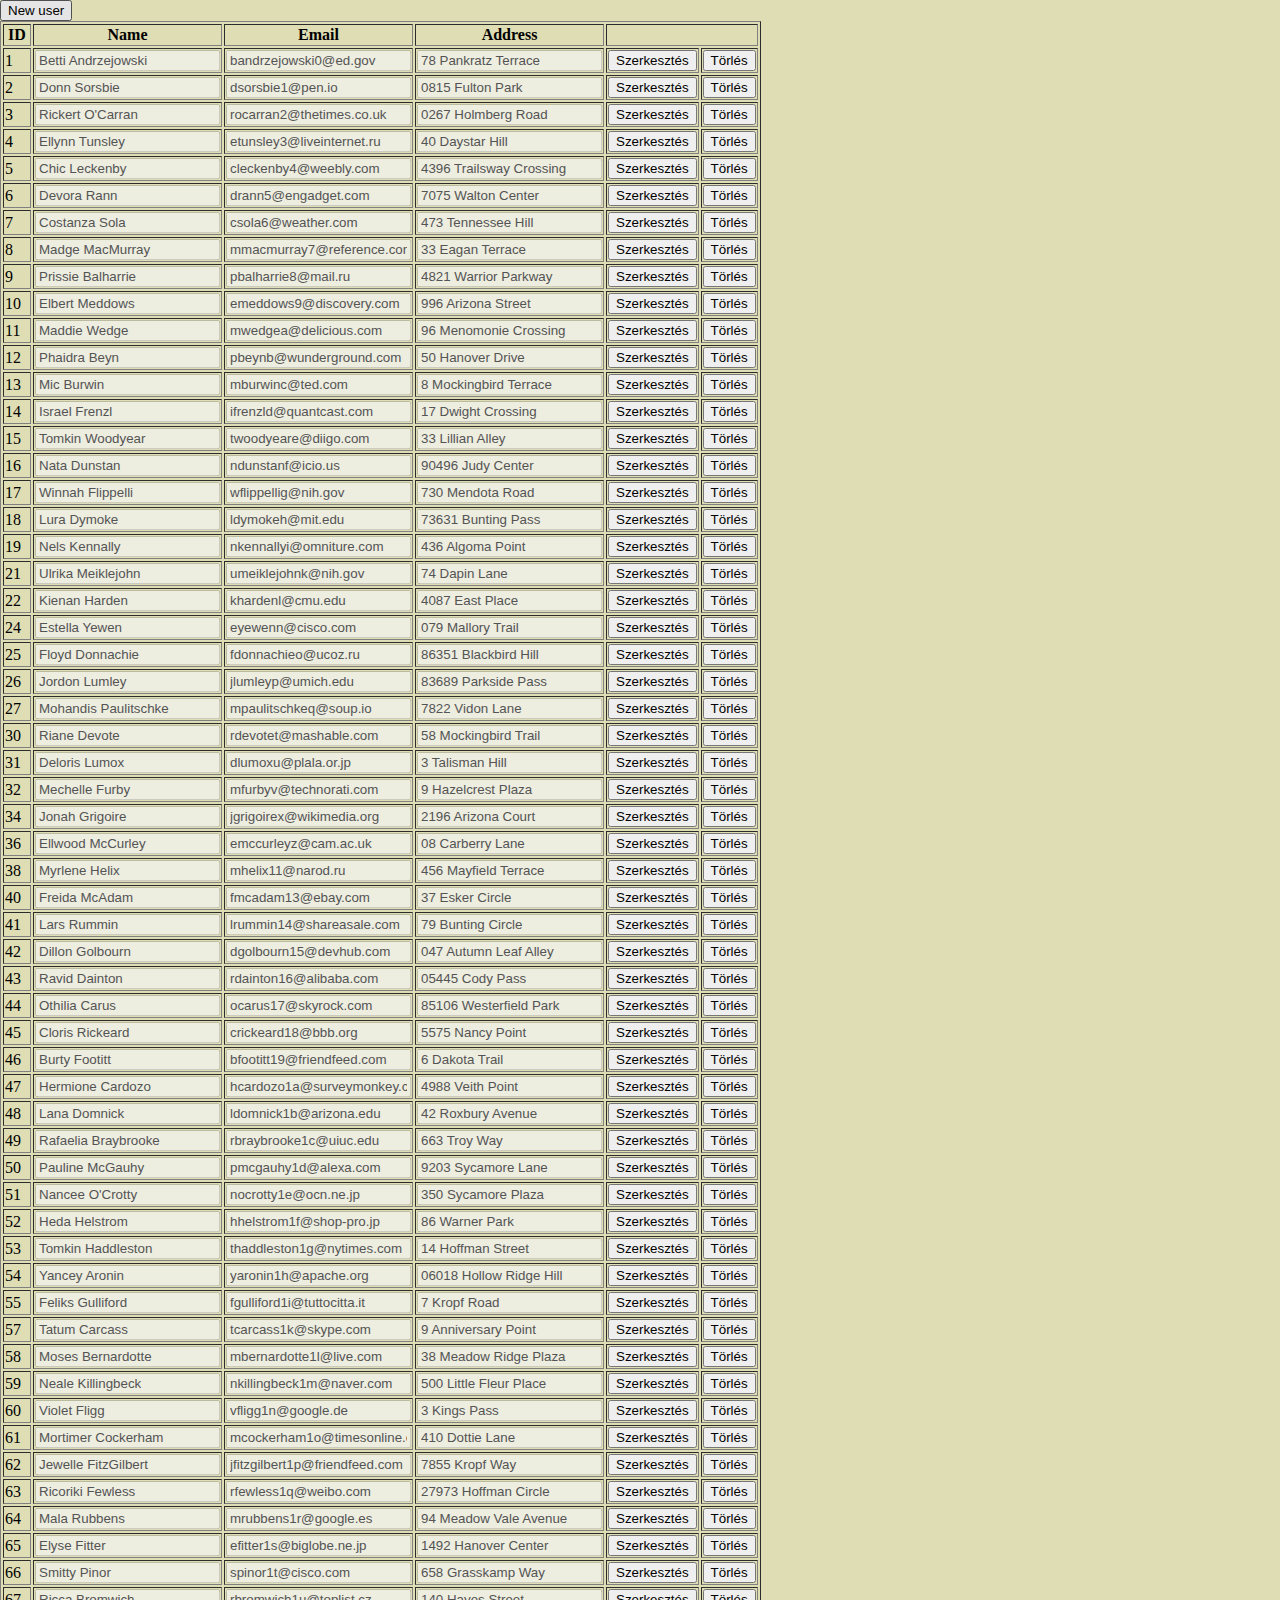
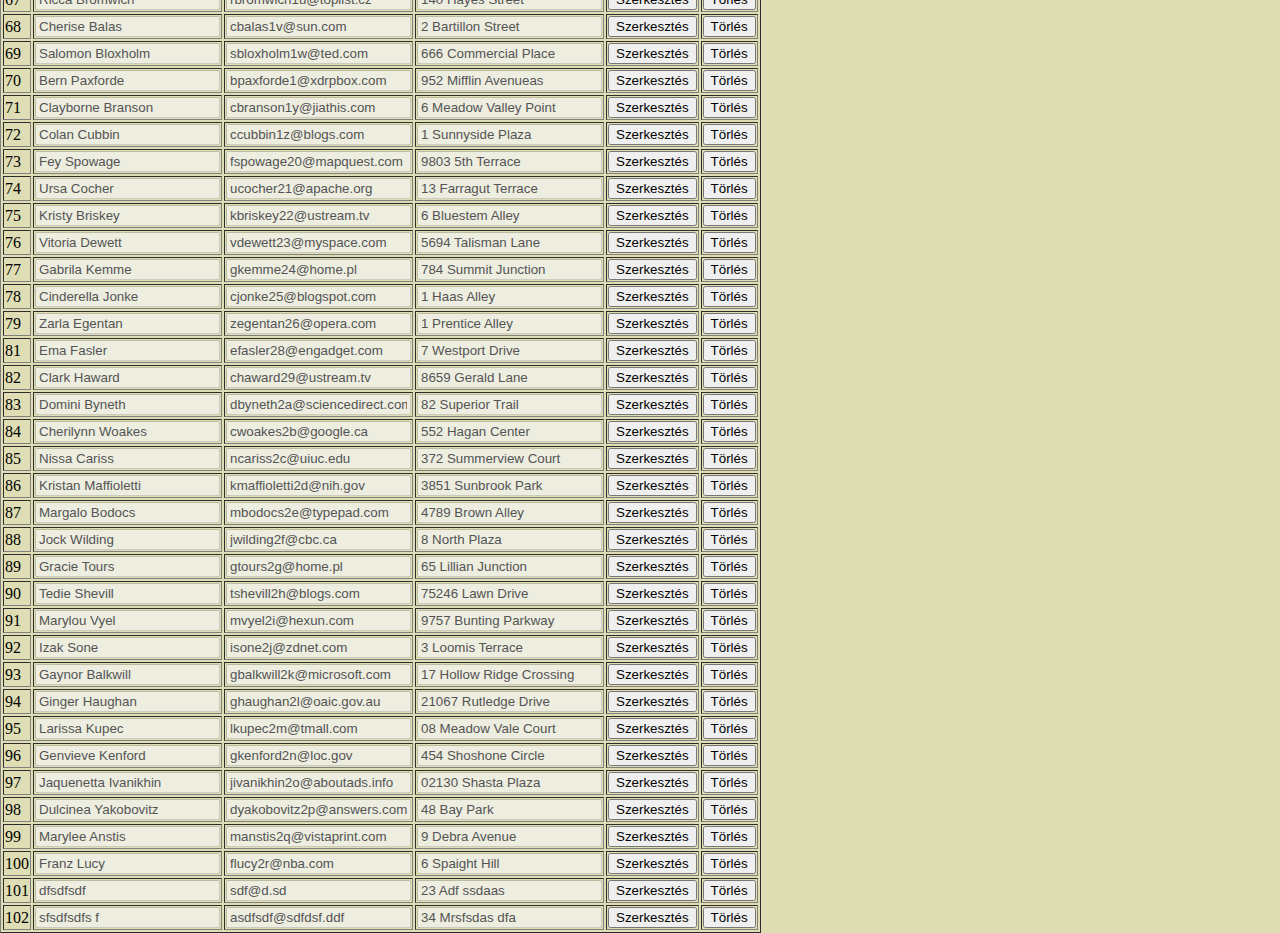
==== admin.html @ a06aa83d "hogy mit, azt nem tudom, a git kéri" ====
<!DOCTYPE html>
<html lang="hu">

<head>
    <meta charset="UTF-8">
    <meta name="viewport"
          content="width=device-width, initial-scale=1.0">
    <meta http-equiv="X-UA-Compatible"
          content="ie=edge">
    <title>Admin</title>
    <link rel="stylesheet"
          href="/style/style.css">
</head>

<body>
    <main>
        <div id="divForNewUser">
            <h1>Add New User</h1>
            <label for="addNewUserName">Name</label>
            <input type="text"
                   name="addNewUserName"
                   id="addNewUserName"
                   required>
            <label for="addNewUserEmail">E-mail</label>
            <input type="e-mail"
                   name="addNewUserEmail"
                   id="addNewUserEmail"
                   required>
            <label for="addNewUserAddress">Address</label>
            <input type="text"
                   name="addNewUserAddress"
                   id="addNewUserAddress"
                   required>
            <button id="saveNewUserBtn"
                    type="button"
                    onclick="saveNewUser()">Save</button>
        </div>
        <div id="divForMessages"
             class="alert">
            <span id="fieldForMessages"></span>
        </div>
        <button id="hideAddFormBtn"
                onclick="hideAddForm()">Hide Form</button>
        <!-- gomb új júzer létrehozásához, block-ra állítja az inputmezőket -->
        <button onclick="openAddForm()">New user</button>

        <div class="removeQuestion">
            <p>Biztos kiakarod törölni?</p>
            <button id="yes">Igen</button>
            <button id="no">Nem</button>
        </div>
        <div class="removeQuestion"></div>
        <div class="saveQestion">
        </div>
        <div class="users">
            <table border="1px solid">
                <thead>
                    <tr>
                        <th>
                            ID
                        </th>
                        <th>
                            Name
                        </th>
                        <th>
                            Email
                        </th>
                        <th>
                            Address
                        </th>
                        <th colspan="2"></th>
                    </tr>
                </thead>
                <tbody class="Users_data">

                </tbody>
            </table>
        </div>
    </main>

    <script src="/scripts/scripts.js"></script>
</body>

</html>
---- style/style.css ----
html,
body {
    background: #DEDDB4;
    margin: 0;
}

h1 {
    font: 1.6em Verdana, Geneva, sans-serif;
    font-size: xx-large;
    margin: 40px;
    color: rgb(83, 104, 138);
}

.container {
    border: 1px solid indigo;
    background: #38C1CB80;
    box-sizing: border-box;
    border-radius: 10%;
    position: relative;
    margin: 20vh 90vh;
    width: 400px;
    height: 500px;
}

p {
    margin: 40px;
    font-size: larger;
}

/*Táblázathoz*/
.removeQuestion,
.saveQestion,
.btnSave{
   display: none;
}

/*új júzer felvitelekor vált block-ra*/
#divForNewUser {
    display: none;
}

/*akkor láthatól, ha nyitva az új júzer form*/
#hideAddFormBtn {
    display: none;
}
.targetEditBtn{
    display: none;
}
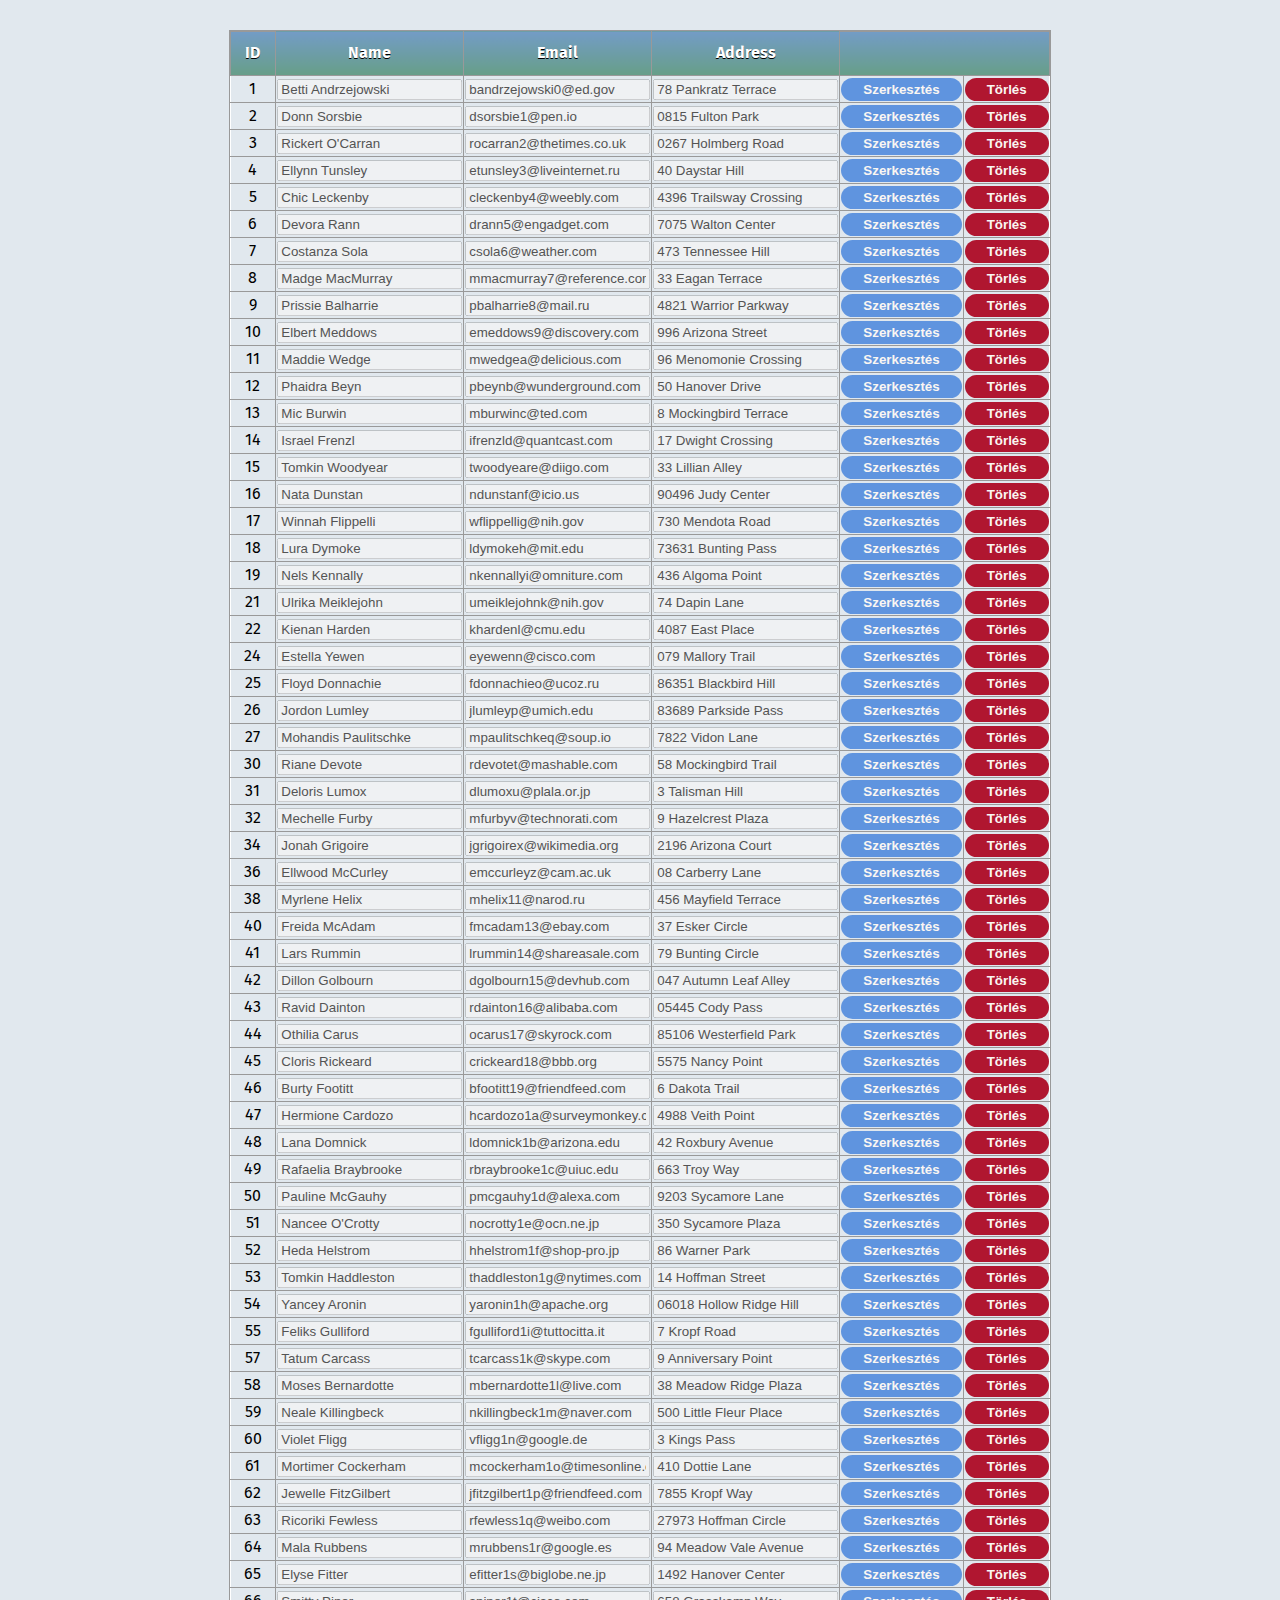
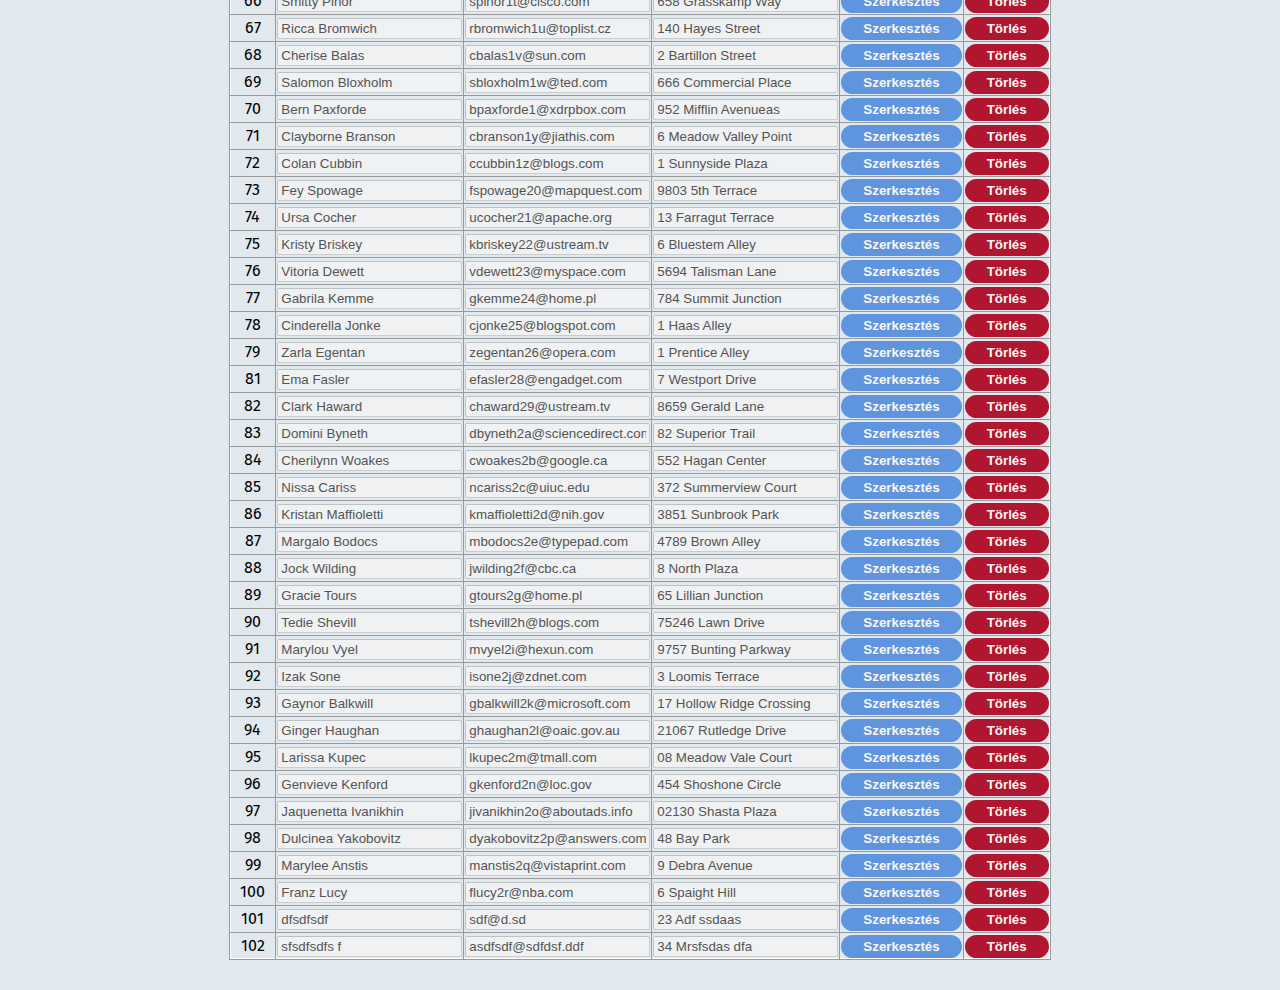
==== commit f0e178d3: "most már jó lesz? látjátok?" ====
--- a/admin.html
+++ b/admin.html
@@ -1,57 +1,17 @@
 <!DOCTYPE html>
 <html lang="hu">
-
 <head>
     <meta charset="UTF-8">
-    <meta name="viewport"
-          content="width=device-width, initial-scale=1.0">
-    <meta http-equiv="X-UA-Compatible"
-          content="ie=edge">
+    <meta name="viewport" content="width=device-width, initial-scale=1.0">
+    <meta http-equiv="X-UA-Compatible" content="ie=edge">
     <title>Admin</title>
-    <link rel="stylesheet"
-          href="/style/style.css">
+    <link rel="stylesheet" href="style/style.css">
 </head>
-
 <body>
     <main>
-        <div id="divForNewUser">
-            <h1>Add New User</h1>
-            <label for="addNewUserName">Name</label>
-            <input type="text"
-                   name="addNewUserName"
-                   id="addNewUserName"
-                   required>
-            <label for="addNewUserEmail">E-mail</label>
-            <input type="e-mail"
-                   name="addNewUserEmail"
-                   id="addNewUserEmail"
-                   required>
-            <label for="addNewUserAddress">Address</label>
-            <input type="text"
-                   name="addNewUserAddress"
-                   id="addNewUserAddress"
-                   required>
-            <button id="saveNewUserBtn"
-                    type="button"
-                    onclick="saveNewUser()">Save</button>
-        </div>
-        <div id="divForMessages"
-             class="alert">
-            <span id="fieldForMessages"></span>
-        </div>
-        <button id="hideAddFormBtn"
-                onclick="hideAddForm()">Hide Form</button>
-        <!-- gomb új júzer létrehozásához, block-ra állítja az inputmezőket -->
-        <button onclick="openAddForm()">New user</button>
-
-        <div class="removeQuestion">
-            <p>Biztos kiakarod törölni?</p>
-            <button id="yes">Igen</button>
-            <button id="no">Nem</button>
-        </div>
         <div class="removeQuestion"></div>
         <div class="saveQestion">
-        </div>
+            </div>
         <div class="users">
             <table border="1px solid">
                 <thead>
@@ -63,7 +23,7 @@
                             Name
                         </th>
                         <th>
-                            Email
+                            Email 
                         </th>
                         <th>
                             Address
@@ -72,13 +32,12 @@
                     </tr>
                 </thead>
                 <tbody class="Users_data">
-
+                    
                 </tbody>
             </table>
         </div>
     </main>
-
-    <script src="/scripts/scripts.js"></script>
+   
+    <script src="scripts/scripts.js"></script>
 </body>
-
 </html>--- a/style/style.css
+++ b/style/style.css
@@ -1,48 +1,155 @@
-html,
-body {
-    background: #DEDDB4;
+@import url("https://fonts.googleapis.com/css?family=Fira+Sans");
+
+html, body {
+    min-height: 100vh;
+    background-color: #E1E8EE;
+    align-items: center;
+	justify-content: center;
     margin: 0;
+    font-family: "Fira Sans", Helvetica, Arial, sans-serif;
 }
 
 h1 {
-    font: 1.6em Verdana, Geneva, sans-serif;
-    font-size: xx-large;
-    margin: 40px;
-    color: rgb(83, 104, 138);
+    margin-top: 15vh;
+    margin-left: 35vw;
+	color: #53688A;
 }
 
-.container {
-    border: 1px solid indigo;
-    background: #38C1CB80;
-    box-sizing: border-box;
-    border-radius: 10%;
-    position: relative;
-    margin: 20vh 90vh;
-    width: 400px;
-    height: 500px;
+table {
+    border: 1px solid #999;
+    border-collapse: collapse;
+	line-height: 24px;
+	margin: 30px auto;
+	text-align: center;
 }
 
-p {
-    margin: 40px;
-    font-size: larger;
+th{
+    border: 1px solid #999;
+    background: linear-gradient(#739CC6, #679E88);
+    color: #fff;
+    font-weight: bold;
+	padding: 10px 15px;
+	position: relative;
+	text-shadow: 0 1px 0 #000;	
+}
+
+th:after {
+    display: block;
+	left: 0;
+}
+
+th:first-child {
+	box-shadow: inset 1px 1px 0 #999;
+}
+
+th:last-child {
+	box-shadow: inset -1px 1px 0 #999;
+} */
+
+tr {
+    border: 1px solid #999;
+}
+
+td {
+	border: 1px solid #999;
+	transition: all 300ms;
+}
+
+td:first-child {
+	box-shadow: inset 1px 0 0 #fff;
+}	
+
+td:last-child {
+	box-shadow: inset -1px 0 0 #fff;
+}	
+
+tr:last-of-type td {
+	box-shadow: inset 0 -1px 0 #fff; 
+}
+
+tr:last-of-type td:first-child {
+	box-shadow: inset 1px -1px 0 #fff;
+}	
+
+tr:last-of-type td:last-child {
+	box-shadow: inset -1px -1px 0 #fff;
+}	
+
+tbody:hover td {
+	color: transparent;
+	text-shadow: 0 0 3px #aaa;
+}
+
+tbody:hover tr:hover td {
+	color: #444;
+	text-shadow: 0 1px 0 #fff;
 }
 
 /*Táblázathoz*/
 .removeQuestion,
-.saveQestion,
+.saveQestion{
+    background: #666666BF;
+    color: #AF1724;
+    font-size: large;
+    display: none;
+    position: fixed;
+    width: 100%;
+    top: 0;
+    z-index: 1; 
+}
+
+.btnDelete {
+    background-color: #AB001C;
+    color: #FDF8F3;
+    border:0;
+    border-radius: 15px;
+    display: block;
+    font-weight: bold;
+    cursor: pointer;
+    opacity: .9;
+    z-index: 1;
+    margin: 0;
+    padding: 4px 22px;
+}
+
+.btnEdit {
+    background-color: #528CDE;
+    color: #FDF8F3;
+    border:0;
+    border-radius: 15px;
+    display: block;
+    font-weight: bold;
+    cursor: pointer;
+    opacity: .9;
+    z-index: 1;
+    margin: 0;
+    padding: 4px 22px; 
+}
+
 .btnSave{
-   display: none;
+    display: none;
+    color: #FDF8F3;
+    background-color: #AB001C;
+    border:0;
+    border-radius: 15px;
+    font-weight: bold;
+    cursor: pointer;
+    opacity: .9;
+    z-index: 1;
+    margin: 0;
+    padding: 4px 37px;
+}
+
+.saveQuestionDisplayBlock,
+.removeQuestionDisplayBlock,
+.btnSaveDisplayBlock{
+    display: block;
+}
+.targetEditBtn{
+    display: none;
 }
 
 /*új júzer felvitelekor vált block-ra*/
 #divForNewUser {
     display: none;
-}
-
-/*akkor láthatól, ha nyitva az új júzer form*/
-#hideAddFormBtn {
-    display: none;
-}
-.targetEditBtn{
-    display: none;
 }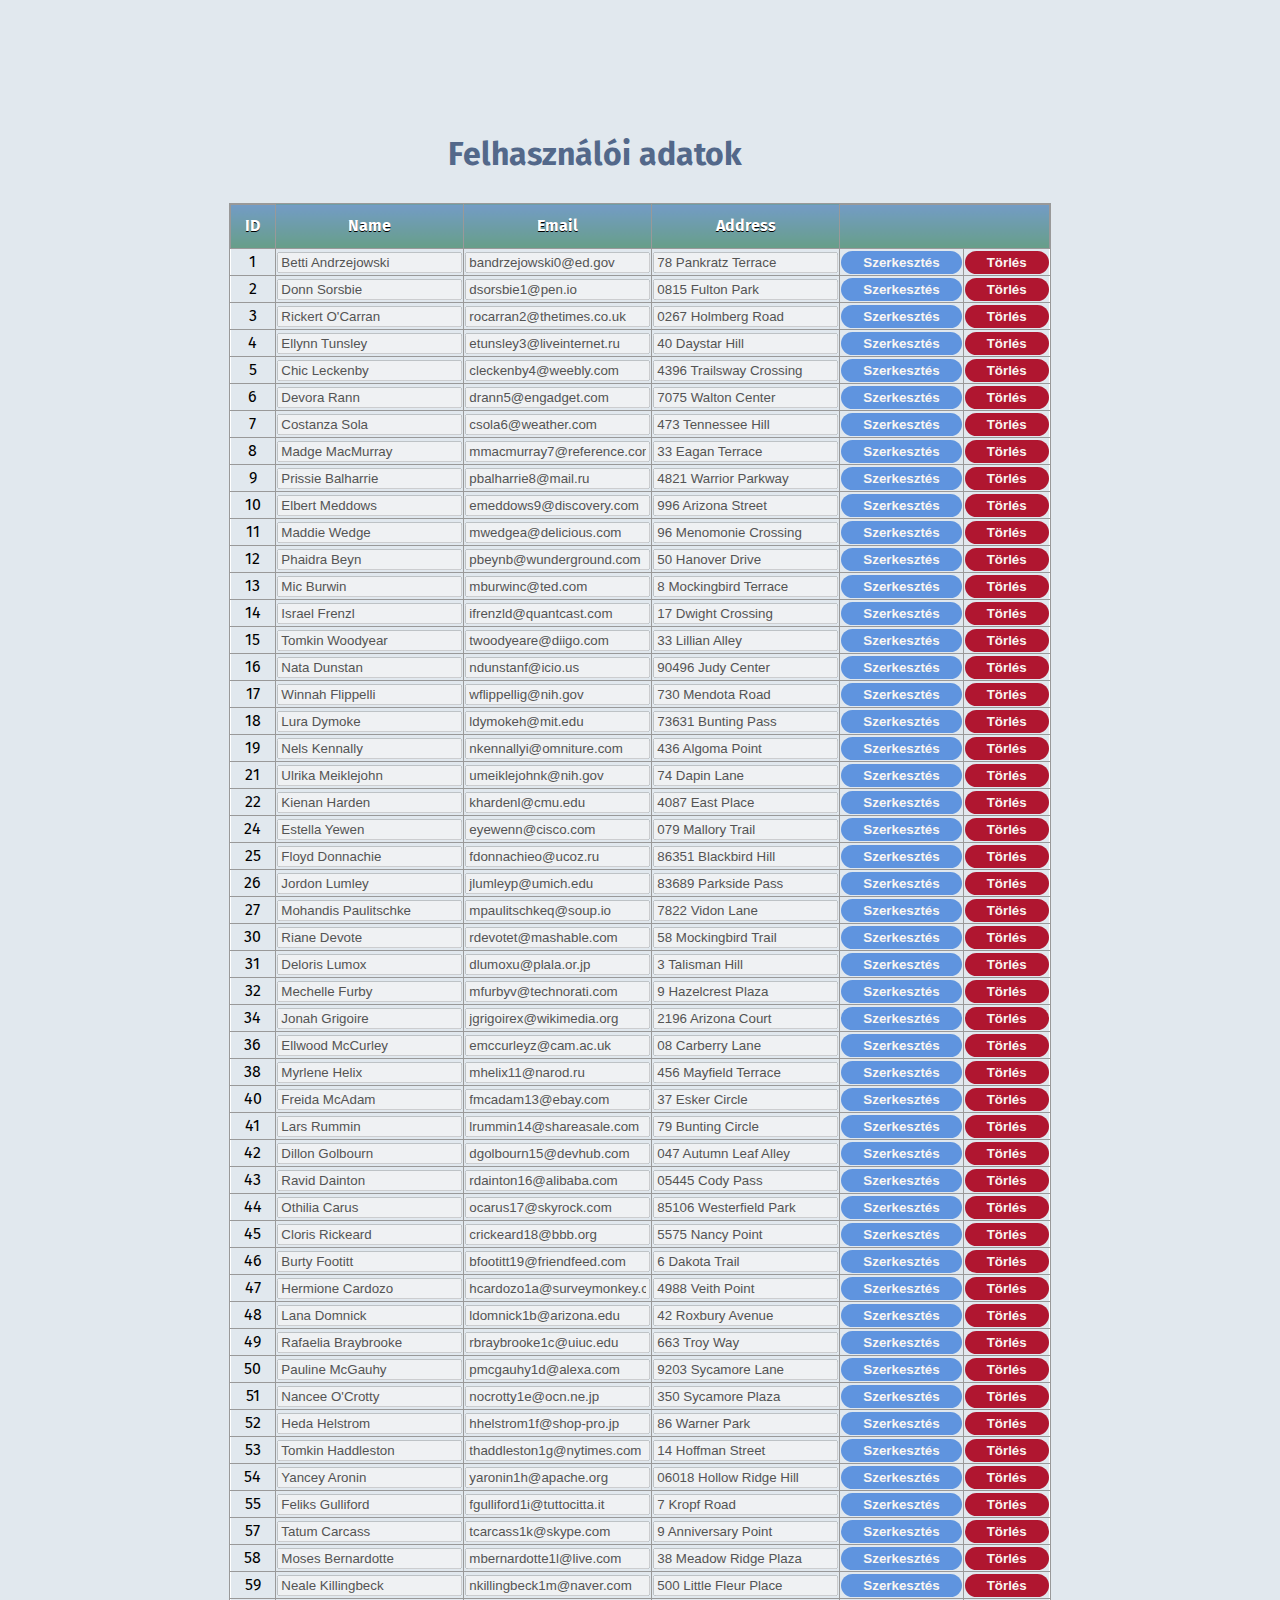
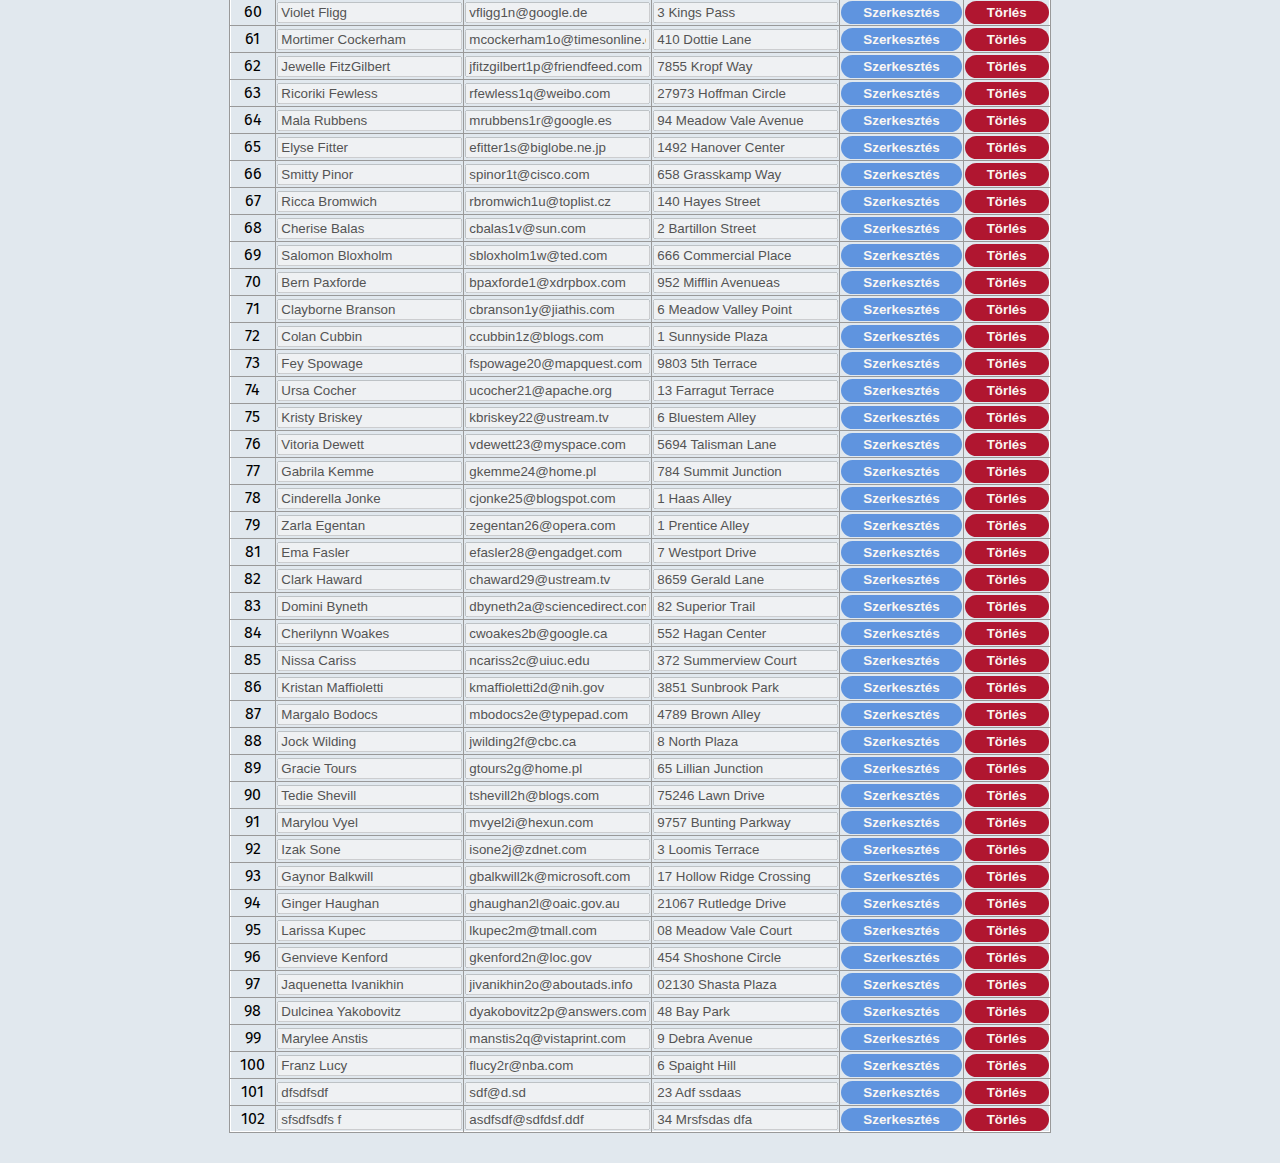
==== commit 53a1bd95: "h1 added" ====
--- a/admin.html
+++ b/admin.html
@@ -5,13 +5,14 @@
     <meta name="viewport" content="width=device-width, initial-scale=1.0">
     <meta http-equiv="X-UA-Compatible" content="ie=edge">
     <title>Admin</title>
-    <link rel="stylesheet" href="style/style.css">
+    <link rel="stylesheet" href="/style/style.css">
 </head>
 <body>
     <main>
         <div class="removeQuestion"></div>
         <div class="saveQestion">
             </div>
+            <h1>Felhasználói adatok</h1>
         <div class="users">
             <table border="1px solid">
                 <thead>
@@ -38,6 +39,6 @@
         </div>
     </main>
    
-    <script src="scripts/scripts.js"></script>
+    <script src="/scripts/scripts.js"></script>
 </body>
 </html>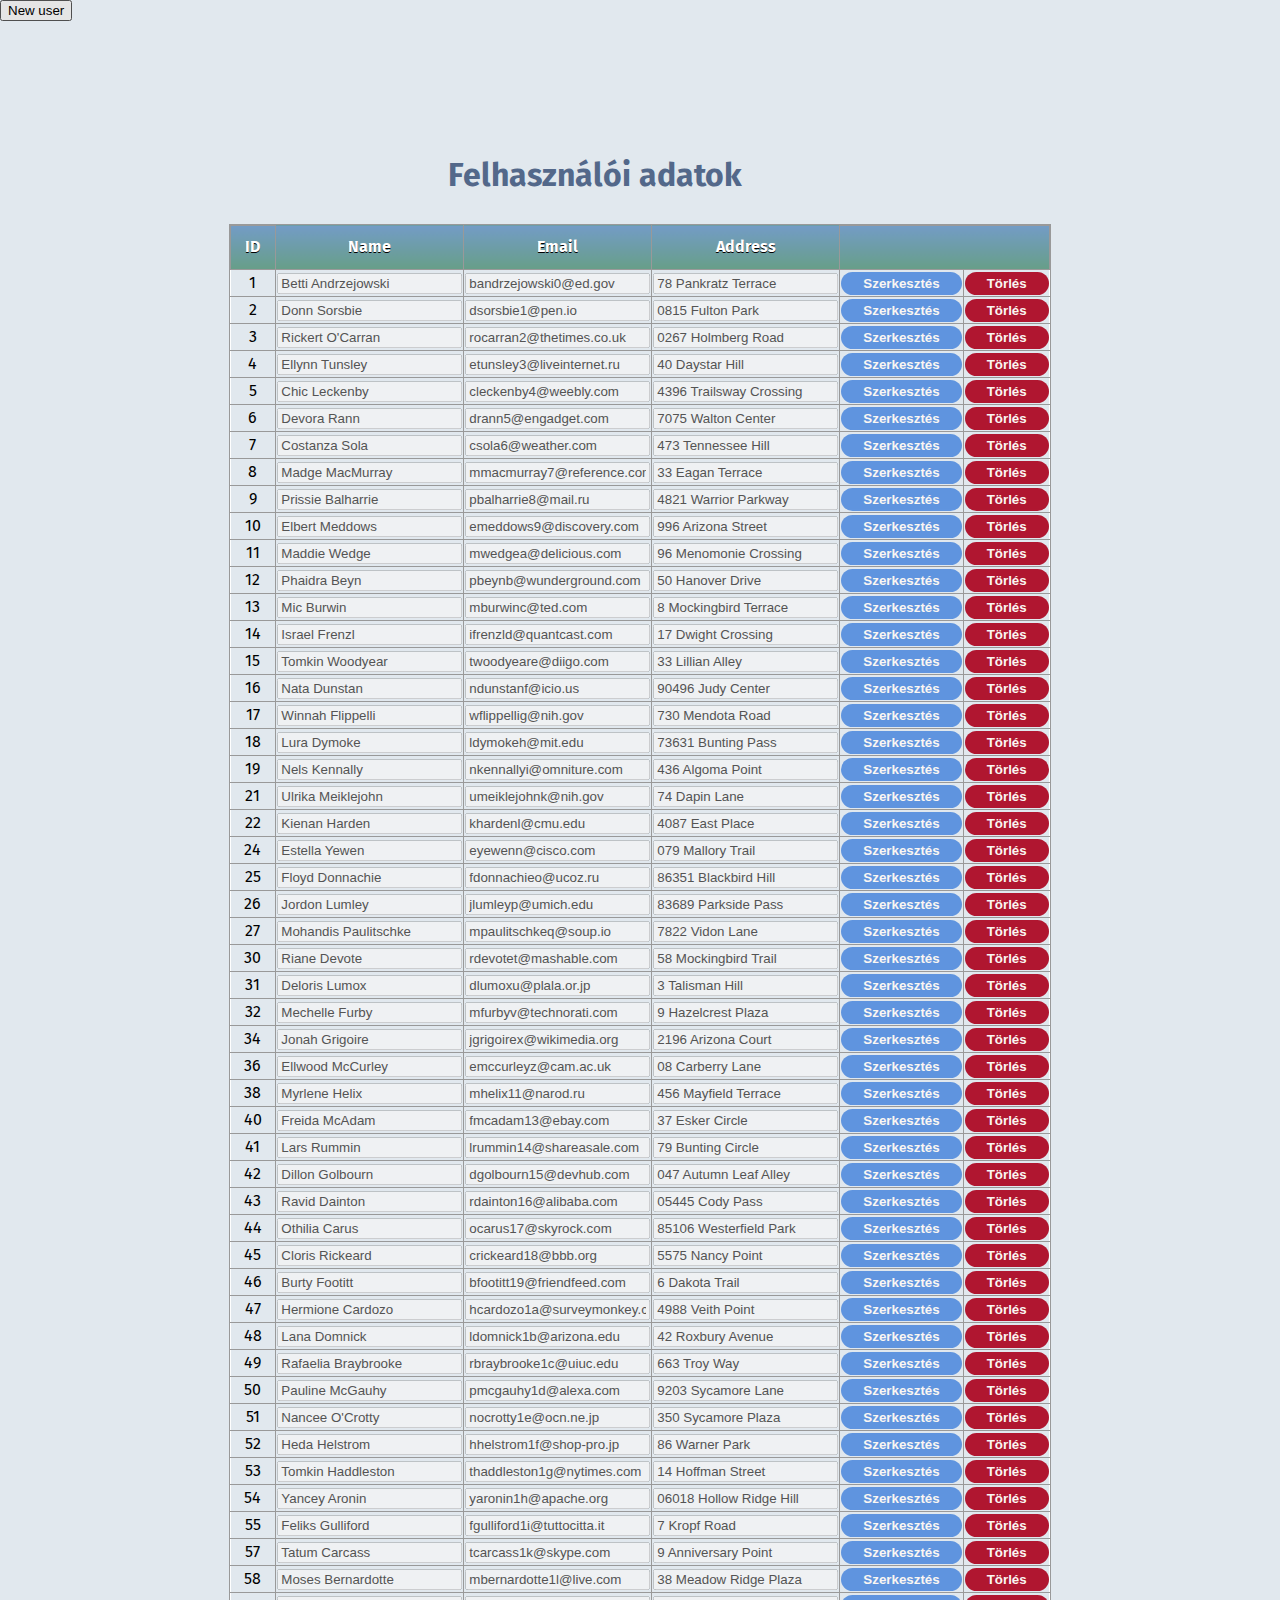
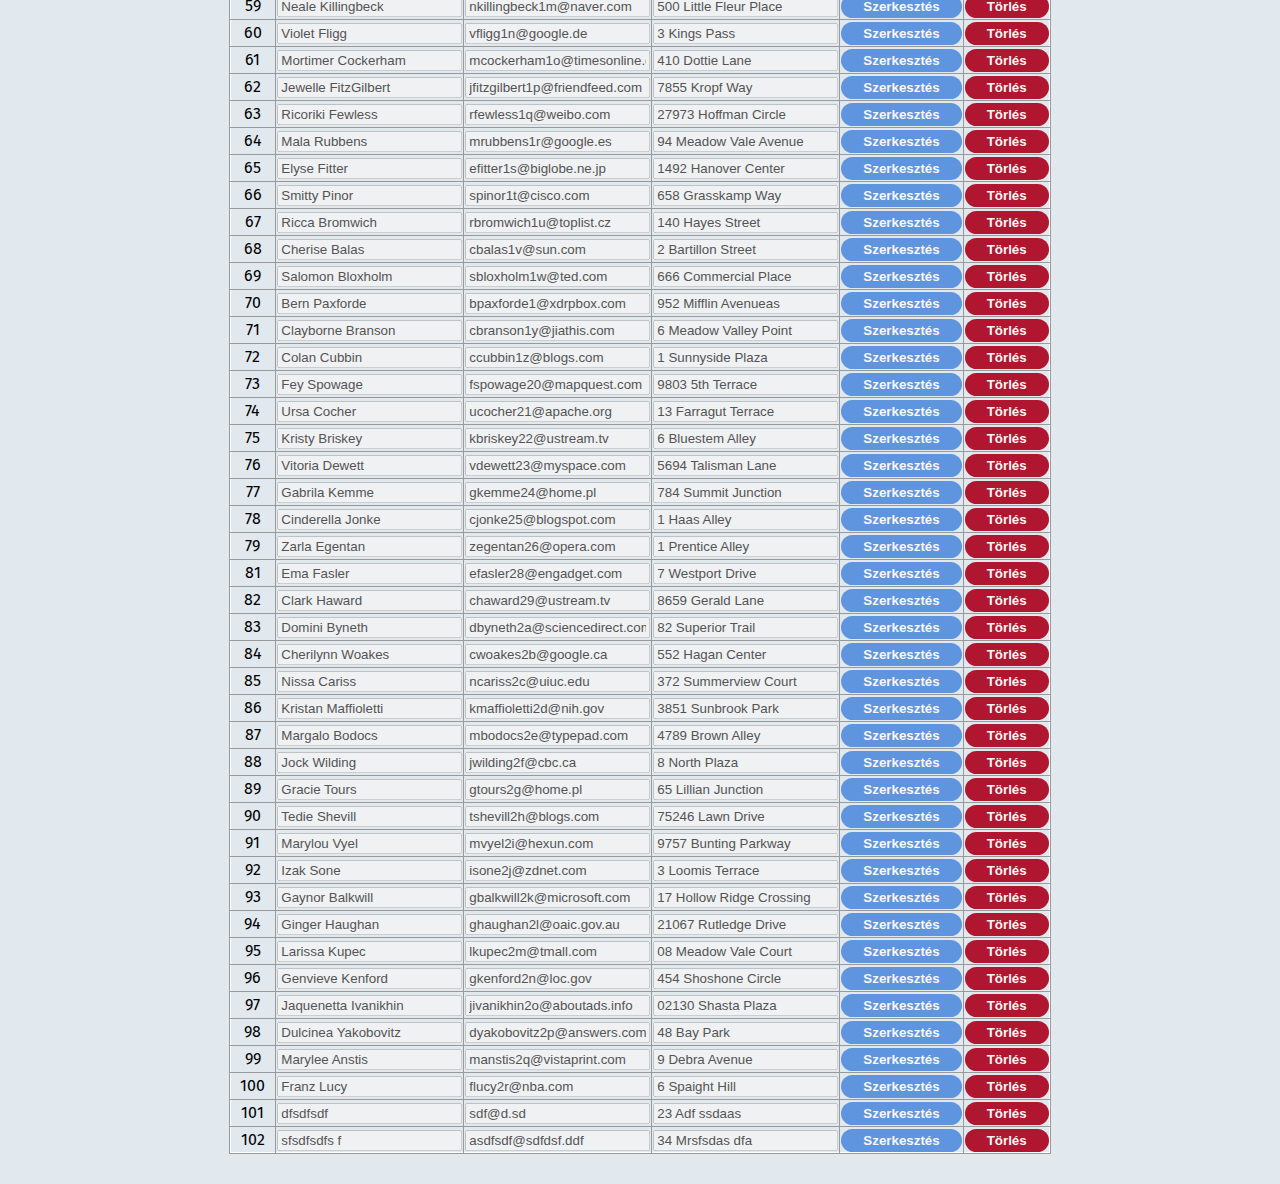
==== commit b3669652: "formázás csak" ====
--- a/admin.html
+++ b/admin.html
@@ -1,18 +1,59 @@
 <!DOCTYPE html>
 <html lang="hu">
+
 <head>
     <meta charset="UTF-8">
-    <meta name="viewport" content="width=device-width, initial-scale=1.0">
-    <meta http-equiv="X-UA-Compatible" content="ie=edge">
+    <meta name="viewport"
+          content="width=device-width, initial-scale=1.0">
+    <meta http-equiv="X-UA-Compatible"
+          content="ie=edge">
     <title>Admin</title>
-    <link rel="stylesheet" href="/style/style.css">
+    <link rel="stylesheet"
+          href="/style/style.css">
 </head>
+
 <body>
     <main>
+        <div id="divForNewUser">
+            <h1>Add New User</h1>
+            <label for="addNewUserName">Name</label>
+            <input type="text"
+                   name="addNewUserName"
+                   id="addNewUserName"
+                   required>
+            <label for="addNewUserEmail">E-mail</label>
+            <input type="e-mail"
+                   name="addNewUserEmail"
+                   id="addNewUserEmail"
+                   required>
+            <label for="addNewUserAddress">Address</label>
+            <input type="text"
+                   name="addNewUserAddress"
+                   id="addNewUserAddress"
+                   required>
+            <button id="saveNewUserBtn"
+                    type="button"
+                    onclick="saveNewUser()">Save</button>
+        </div>
+        <div id="divForMessages"
+             class="alert">
+            <span id="fieldForMessages"></span>
+        </div>
+        <!-- gomb a form elrejtéséhez -->
+        <button id="hideAddFormBtn"
+                onclick="hideAddForm()">Hide Form</button>
+        <!-- gomb új júzer létrehozásához, block-ra állítja az inputmezőket -->
+        <button onclick="openAddForm()">New user</button>
+
+        <div class="removeQuestion">
+            <p>Biztos kiakarod törölni?</p>
+            <button id="yes">Igen</button>
+            <button id="no">Nem</button>
+        </div>
         <div class="removeQuestion"></div>
         <div class="saveQestion">
-            </div>
-            <h1>Felhasználói adatok</h1>
+        </div>
+        <h1>Felhasználói adatok</h1>
         <div class="users">
             <table border="1px solid">
                 <thead>
@@ -24,7 +65,7 @@
                             Name
                         </th>
                         <th>
-                            Email 
+                            Email
                         </th>
                         <th>
                             Address
@@ -33,12 +74,13 @@
                     </tr>
                 </thead>
                 <tbody class="Users_data">
-                    
+
                 </tbody>
             </table>
         </div>
     </main>
-   
+
     <script src="/scripts/scripts.js"></script>
 </body>
+
 </html>--- a/style/style.css
+++ b/style/style.css
@@ -62,7 +62,6 @@
 td:last-child {
 	box-shadow: inset -1px 0 0 #fff;
 }	
-
 tr:last-of-type td {
 	box-shadow: inset 0 -1px 0 #fff; 
 }
@@ -85,17 +84,18 @@
 	text-shadow: 0 1px 0 #fff;
 }
 
-/*Táblázathoz*/
-.removeQuestion,
-.saveQestion{
-    background: #666666BF;
-    color: #AF1724;
-    font-size: large;
+.btnSave{
     display: none;
-    position: fixed;
-    width: 100%;
-    top: 0;
-    z-index: 1; 
+    color: #FDF8F3;
+    background-color: #AB001C;
+    border:0;
+    border-radius: 15px;
+    font-weight: bold;
+    cursor: pointer;
+    opacity: .9;
+    z-index: 1;
+    margin: 0;
+    padding: 4px 37px;
 }
 
 .btnDelete {
@@ -126,30 +126,28 @@
     padding: 4px 22px; 
 }
 
-.btnSave{
+/*Táblázathoz*/
+.removeQuestion,
+.saveQestion{
+    background: #666666BF;
+    color: #AF1724;
+    font-size: large;
     display: none;
-    color: #FDF8F3;
-    background-color: #AB001C;
-    border:0;
-    border-radius: 15px;
-    font-weight: bold;
-    cursor: pointer;
-    opacity: .9;
-    z-index: 1;
-    margin: 0;
-    padding: 4px 37px;
-}
-
-.saveQuestionDisplayBlock,
-.removeQuestionDisplayBlock,
-.btnSaveDisplayBlock{
-    display: block;
-}
-.targetEditBtn{
-    display: none;
+    position: fixed;
+    width: 100%;
+    top: 0;
+    z-index: 1; 
 }
 
 /*új júzer felvitelekor vált block-ra*/
 #divForNewUser {
     display: none;
+}
+
+/*akkor láthatól, ha nyitva az új júzer form*/
+#hideAddFormBtn {
+    display: none;
+}
+.targetEditBtn{
+    display: none;
 }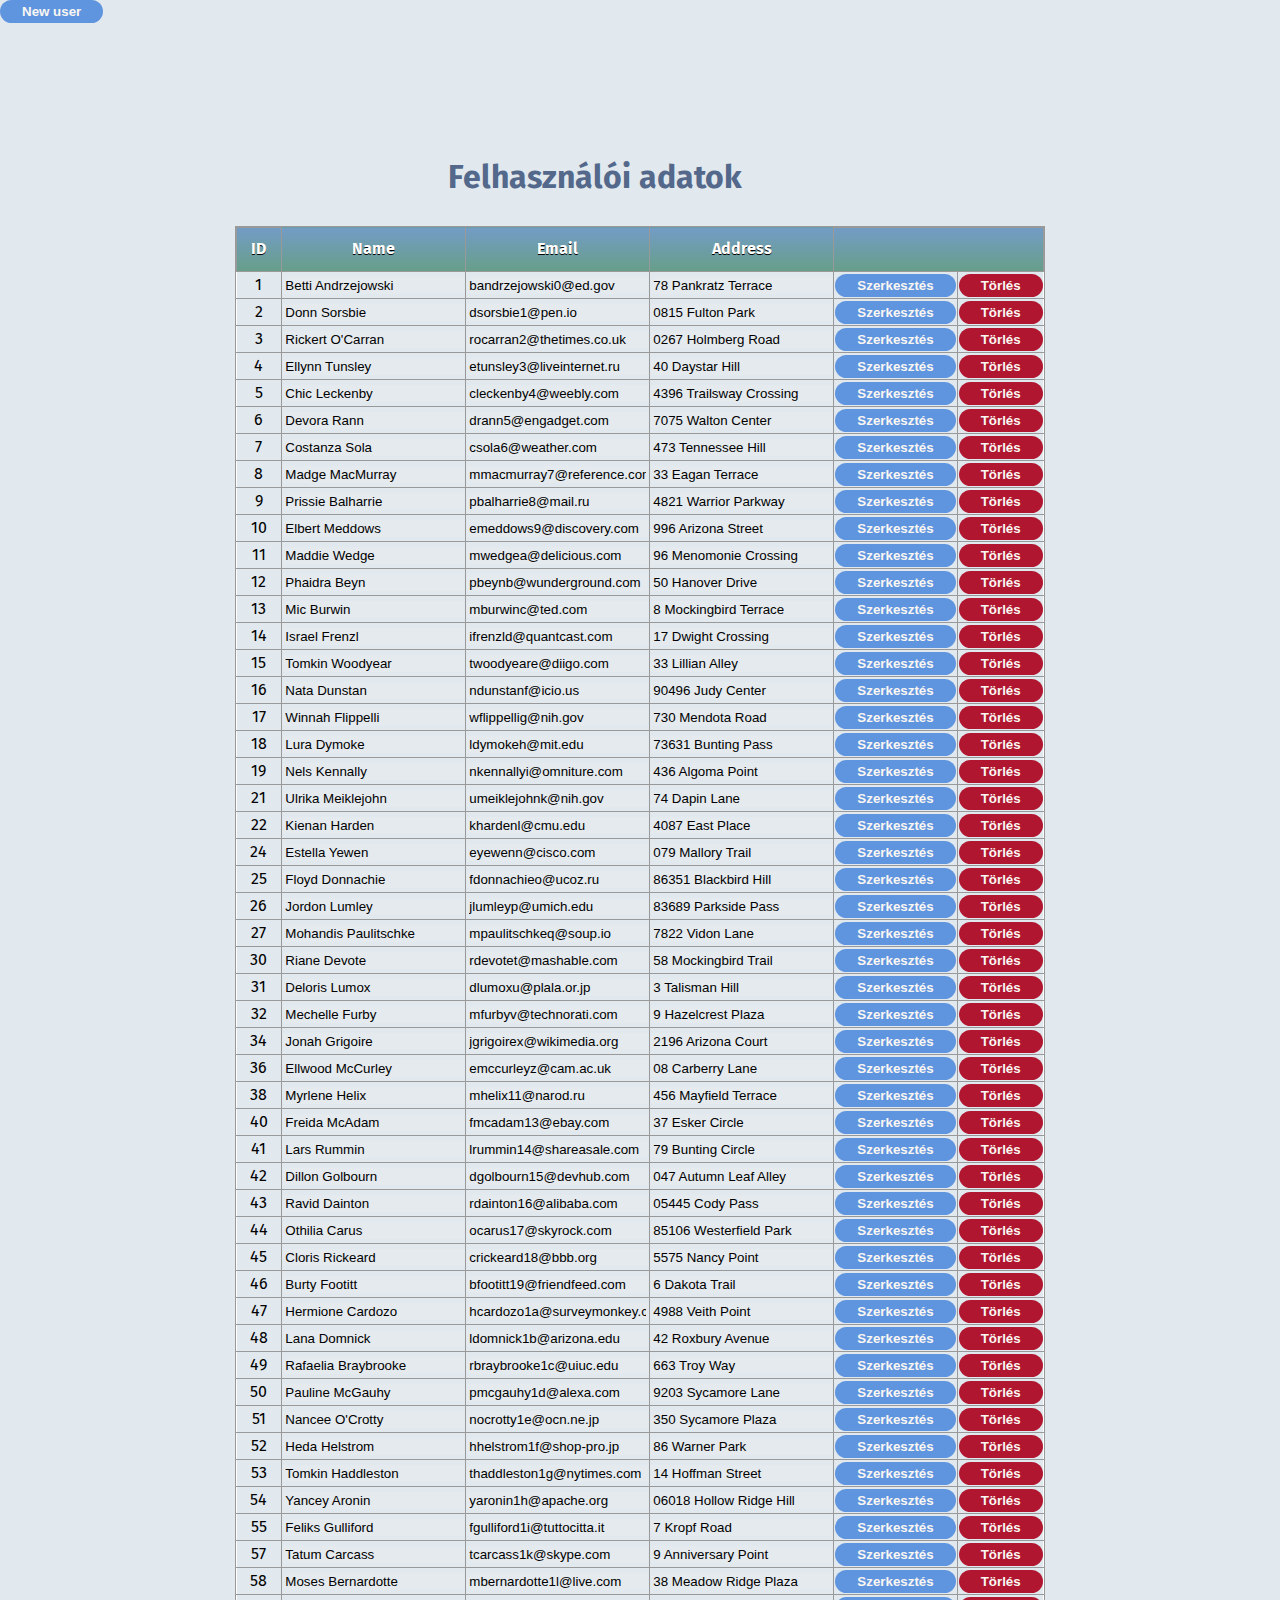
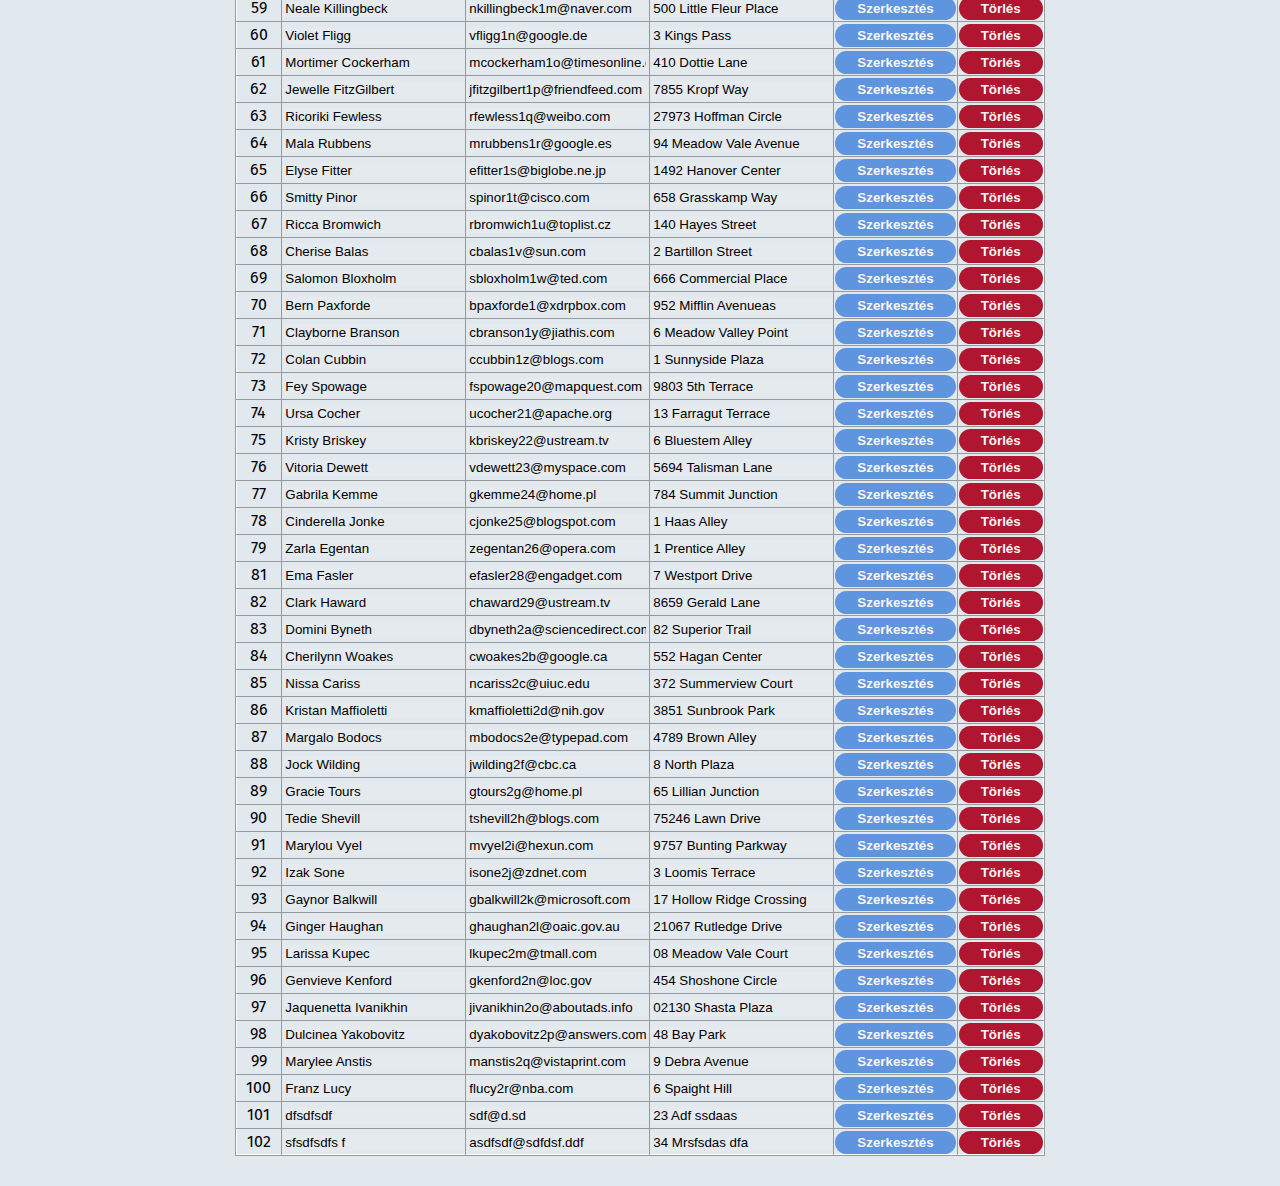
==== commit 1975bcf8: "további formázás" ====
--- a/admin.html
+++ b/admin.html
@@ -1,59 +1,55 @@
 <!DOCTYPE html>
 <html lang="hu">
-
 <head>
     <meta charset="UTF-8">
-    <meta name="viewport"
-          content="width=device-width, initial-scale=1.0">
-    <meta http-equiv="X-UA-Compatible"
-          content="ie=edge">
+    <meta name="viewport" content="width=device-width, initial-scale=1.0">
+    <meta http-equiv="X-UA-Compatible" content="ie=edge">
     <title>Admin</title>
-    <link rel="stylesheet"
-          href="/style/style.css">
+    <link rel="stylesheet" href="style/style.css">
 </head>
-
 <body>
     <main>
-        <div id="divForNewUser">
-            <h1>Add New User</h1>
-            <label for="addNewUserName">Name</label>
-            <input type="text"
-                   name="addNewUserName"
-                   id="addNewUserName"
-                   required>
-            <label for="addNewUserEmail">E-mail</label>
-            <input type="e-mail"
-                   name="addNewUserEmail"
-                   id="addNewUserEmail"
-                   required>
-            <label for="addNewUserAddress">Address</label>
-            <input type="text"
-                   name="addNewUserAddress"
-                   id="addNewUserAddress"
-                   required>
-            <button id="saveNewUserBtn"
-                    type="button"
-                    onclick="saveNewUser()">Save</button>
-        </div>
-        <div id="divForMessages"
-             class="alert">
-            <span id="fieldForMessages"></span>
-        </div>
-        <!-- gomb a form elrejtéséhez -->
-        <button id="hideAddFormBtn"
-                onclick="hideAddForm()">Hide Form</button>
-        <!-- gomb új júzer létrehozásához, block-ra állítja az inputmezőket -->
-        <button onclick="openAddForm()">New user</button>
-
-        <div class="removeQuestion">
-            <p>Biztos kiakarod törölni?</p>
-            <button id="yes">Igen</button>
-            <button id="no">Nem</button>
-        </div>
+            <div id="divForNewUser">
+                    <h1>Add New User</h1>
+                    <label for="addNewUserName">Name</label>
+                    <input type="text"
+                           name="addNewUserName"
+                           id="addNewUserName"
+                           required>
+                    <label for="addNewUserEmail">E-mail</label>
+                    <input type="e-mail"
+                           name="addNewUserEmail"
+                           id="addNewUserEmail"
+                           required>
+                    <label for="addNewUserAddress">Address</label>
+                    <input type="text"
+                           name="addNewUserAddress"
+                           id="addNewUserAddress"
+                           required>
+                    <button id="saveNewUserBtn"
+                            type="button"
+                            class="saveNewUserBtn"
+                            onclick="saveNewUser()">Save</button>
+                </div>
+                <div id="divForMessages"
+                     class="alert">
+                    <span id="fieldForMessages"></span>
+                </div>
+                <!-- gomb a form elrejtéséhez -->
+                <button class="saveNewUserBtn" id="hideAddFormBtn"
+                        onclick="hideAddForm()">Hide Form</button>
+                <!-- gomb új júzer létrehozásához, block-ra állítja az inputmezőket -->
+                <button class="saveNewUserBtn" onclick="openAddForm()">New user</button>
+        
+                <div class="removeQuestion">
+                    <p>Biztos kiakarod törölni?</p>
+                    <button id="yes">Igen</button>
+                    <button id="no">Nem</button>
+                </div>        
         <div class="removeQuestion"></div>
         <div class="saveQestion">
-        </div>
-        <h1>Felhasználói adatok</h1>
+            </div>
+            <h1>Felhasználói adatok</h1>
         <div class="users">
             <table border="1px solid">
                 <thead>
@@ -65,7 +61,7 @@
                             Name
                         </th>
                         <th>
-                            Email
+                            Email 
                         </th>
                         <th>
                             Address
@@ -74,13 +70,12 @@
                     </tr>
                 </thead>
                 <tbody class="Users_data">
-
+                    
                 </tbody>
             </table>
         </div>
     </main>
-
-    <script src="/scripts/scripts.js"></script>
+   
+    <script src="scripts/scripts.js"></script>
 </body>
-
 </html>--- a/style/style.css
+++ b/style/style.css
@@ -50,6 +50,10 @@
     border: 1px solid #999;
 }
 
+td input:disabled{
+    border: none;
+    color: #000;
+}
 td {
 	border: 1px solid #999;
 	transition: all 300ms;
@@ -62,6 +66,7 @@
 td:last-child {
 	box-shadow: inset -1px 0 0 #fff;
 }	
+
 tr:last-of-type td {
 	box-shadow: inset 0 -1px 0 #fff; 
 }
@@ -84,18 +89,17 @@
 	text-shadow: 0 1px 0 #fff;
 }
 
-.btnSave{
+/*Táblázathoz*/
+.removeQuestion,
+.saveQestion{
+    background: #666666BF;
+    color: #AF1724;
+    font-size: large;
     display: none;
-    color: #FDF8F3;
-    background-color: #AB001C;
-    border:0;
-    border-radius: 15px;
-    font-weight: bold;
-    cursor: pointer;
-    opacity: .9;
-    z-index: 1;
-    margin: 0;
-    padding: 4px 37px;
+    position: fixed;
+    width: 100%;
+    top: 0;
+    z-index: 1; 
 }
 
 .btnDelete {
@@ -112,7 +116,7 @@
     padding: 4px 22px;
 }
 
-.btnEdit {
+.btnEdit, .saveNewUserBtn {
     background-color: #528CDE;
     color: #FDF8F3;
     border:0;
@@ -126,17 +130,27 @@
     padding: 4px 22px; 
 }
 
-/*Táblázathoz*/
-.removeQuestion,
-.saveQestion{
-    background: #666666BF;
-    color: #AF1724;
-    font-size: large;
+.btnSave{
     display: none;
-    position: fixed;
-    width: 100%;
-    top: 0;
-    z-index: 1; 
+    color: #FDF8F3;
+    background-color: #AB001C;
+    border:0;
+    border-radius: 15px;
+    font-weight: bold;
+    cursor: pointer;
+    opacity: .9;
+    z-index: 1;
+    margin: 0;
+    padding: 4px 37px;
+}
+
+.saveQuestionDisplayBlock,
+.removeQuestionDisplayBlock,
+.btnSaveDisplayBlock{
+    display: block;
+}
+.targetEditBtn{
+    display: none;
 }
 
 /*új júzer felvitelekor vált block-ra*/
@@ -147,7 +161,4 @@
 /*akkor láthatól, ha nyitva az új júzer form*/
 #hideAddFormBtn {
     display: none;
-}
-.targetEditBtn{
-    display: none;
 }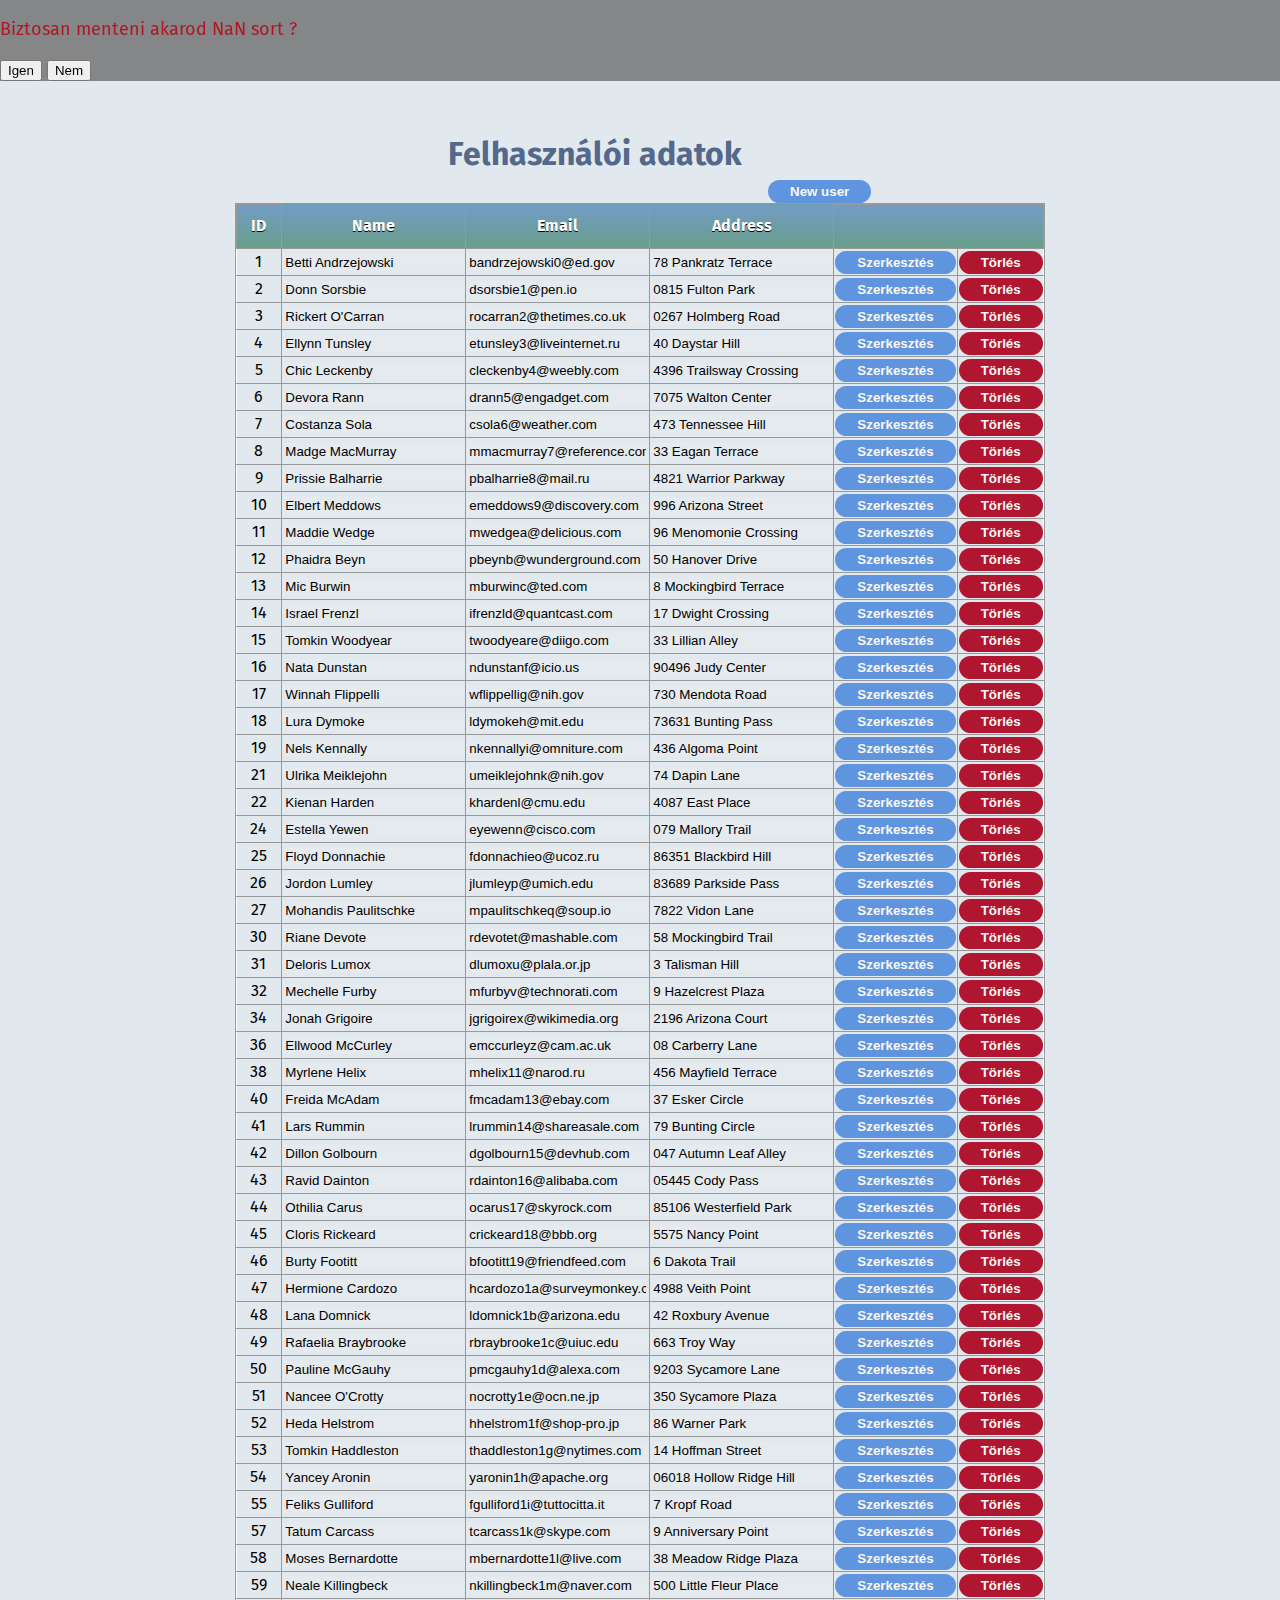
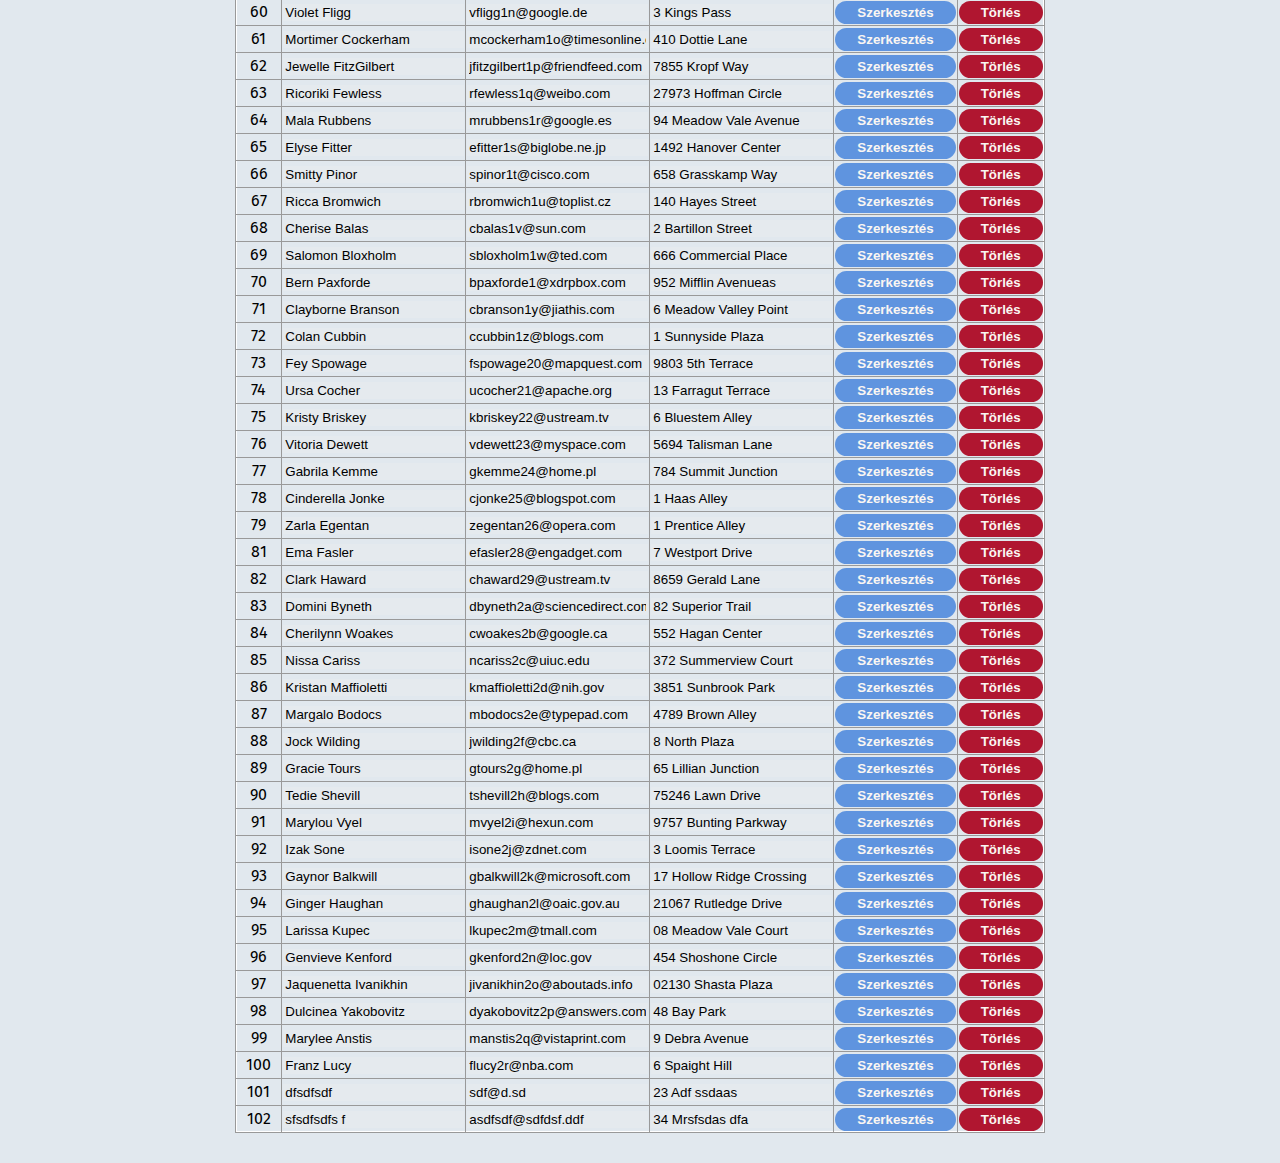
==== commit e0181978: "további formázás" ====
--- a/admin.html
+++ b/admin.html
@@ -36,10 +36,10 @@
                     <span id="fieldForMessages"></span>
                 </div>
                 <!-- gomb a form elrejtéséhez -->
-                <button class="saveNewUserBtn" id="hideAddFormBtn"
+                <button class="hideNewUserBtn" id="hideAddFormBtn"
                         onclick="hideAddForm()">Hide Form</button>
                 <!-- gomb új júzer létrehozásához, block-ra állítja az inputmezőket -->
-                <button class="saveNewUserBtn" onclick="openAddForm()">New user</button>
+                <button class="newUserBtn" onclick="openAddForm()">New user</button>
         
                 <div class="removeQuestion">
                     <p>Biztos kiakarod törölni?</p>
--- a/style/style.css
+++ b/style/style.css
@@ -116,7 +116,7 @@
     padding: 4px 22px;
 }
 
-.btnEdit, .saveNewUserBtn {
+.btnEdit, .saveNewUserBtn, .hideNewUserBtn, .newUserBtn {
     background-color: #528CDE;
     color: #FDF8F3;
     border:0;
@@ -129,6 +129,12 @@
     margin: 0;
     padding: 4px 22px; 
 }
+
+.newUserBtn{
+    position: absolute;
+    top: 20vh;
+    left: 60vw;
+    }
 
 .btnSave{
     display: none;
